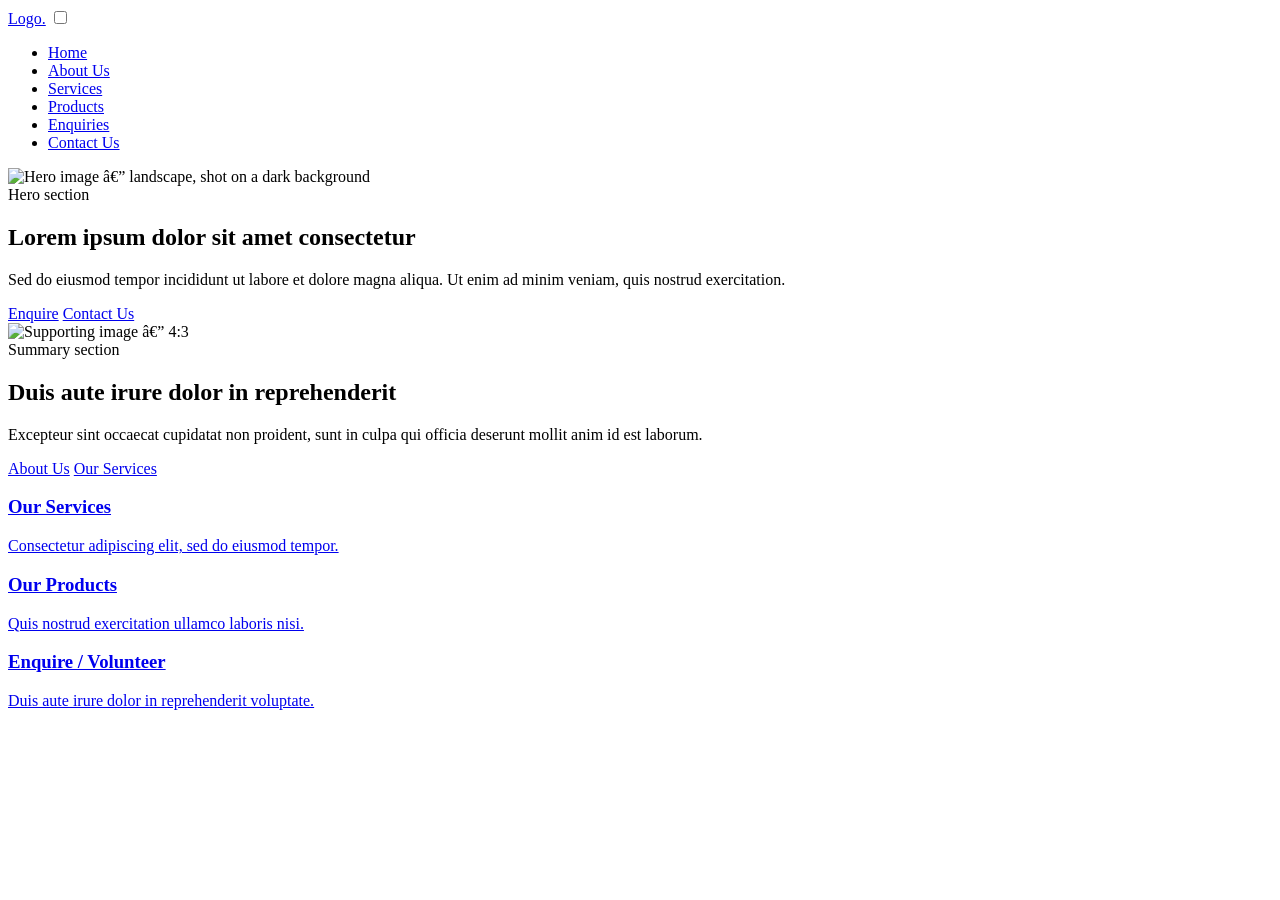
==== index.html @ e7a290b2 "Add files via upload" ====
<!DOCTYPE html>
<html lang="en">
<head>
<!-- <meta charset="UTF-8"> data that holds data -->
<meta name="viewport" content="width=device-width, initial-scale=1.0">
<title>Home | Logo.</title>
<link rel="stylesheet" href="https://cdnjs.cloudflare.com/ajax/libs/font- 
awesome/4.7.0/css/font-awesome.min.css">
<link rel="stylesheet" href="css/style.css">   <!--connects to external stylesheets for ready made icons -->
</head>
<body>
    <header class="site-header">
        <div class="container header-inner">
         <a href="index.html" class="logo">Logo.</a><!-- the logo link that takes you back to homepage by clicking  -->
         <!-- is used for the mobile menu -->
        <input type="checkbox" id="nav-toggle" class="nav-toggle-input">
        <label for="nav-toggle" class="nav-toggle" aria-label="Toggle menu">
        <i class="fa fa-bars icon-open" aria-hidden="true"></i>
        <i class="fa fa-times icon-close" aria-hidden="true"></i>
    </label>
    <!-- aria-current="page". This attribute marks whichever link points to the current page, screen readers can announce this clearly -->
    <nav class="main-nav" aria-label="Main navigation">
        <ul>
            <li><a href="index.html" aria-current="page">Home</a></li>
            <li><a href="about_us.html">About Us</a></li>
            <li><a href="services.html">Services</a></li>
            <li><a href="products.html">Products</a></li>
            <li><a href="volunteer.html">Enquiries</a></li>
            <li><a href="contact.html">Contact Us</a></li>
     </ul>
    </nav>
   </div>
</header>
<!--  the one, unique block of content that belongs specifically to this page -->
<main>
    <div class="container">
    <section class="hero-banner">
        <!-- alt: written description of the image -->
    <img src="./images/placeholder-wide.svg" class="hero-photo" alt="Hero
    image — landscape, shot on a dark background">
    <div class="hero-overlay">
        <div class="hero-content">
            <!--<span class="eyebrow"> is a small inline label sitting just above.  to give this short bit of text its own class for later styling-->
        <span class="eyebrow">Hero section</span>
        <h1>Lorem ipsum dolor sit amet consectetur</h1>
        <p>
        Sed do eiusmod tempor incididunt ut labore et dolore magna
        aliqua. Ut enim ad minim veniam, quis nostrud exercitation.
        </p>
    <div class="hero-buttons">
        <a href="enquiries.html" class="btn btn-primary"><i class="fa fa-
        paper-plane" aria-hidden="true"></i>Enquire</a>
        <a href="contact.html" class="btn btn-secondary-light"><i
        class="fa fa-envelope-o" aria-hidden="true"></i>Contact Us</a>
    </div>
  </div>
 </div>
</section>
</div>
<section class="section">
    <div class="container split">
        <div class="split-image">
        <img src="./images/placeholder-wide.svg" alt="Supporting image — 4:3">
    </div>
        <div class="split-text">
        <span class="eyebrow">Summary section</span>
        <h2>Duis aute irure dolor in reprehenderit</h2>
        <p>Excepteur sint occaecat cupidatat non proident, sunt in culpa qui
        officia deserunt mollit anim id est laborum.</p>
    <div class="hero-buttons">
        <a href="about_us.html" class="btn btn-primary">About Us</a>
        <a href="services.html" class="btn btn-secondary">Our Services</a>
    </div>
  </div>
</div>
</section>
    <section class="section section-alt">
        <div class="container">
        <div class="card-grid">
        <a class="card" href="services.html">
            <i class="fa fa-th-large card-icon" aria-hidden="true"></i>
            <h3>Our Services</h3>
            <p>Consectetur adipiscing elit, sed do eiusmod tempor.</p>
        </a>
        <a class="card" href="products.html">
            <i class="fa fa-cube card-icon" aria-hidden="true"></i>
            <h3>Our Products</h3>
            <p>Quis nostrud exercitation ullamco laboris nisi.</p>
        </a>
        <a class="card" href="enquiries.html">
            <i class="fa fa-heart-o card-icon" aria-hidden="true"></i>
            <h3>Enquire / Volunteer</h3>
            <p>Duis aute irure dolor in reprehenderit voluptate.</p>
        </a>
     </div>
    </div>
  </section>
</main>


</body>
</html>
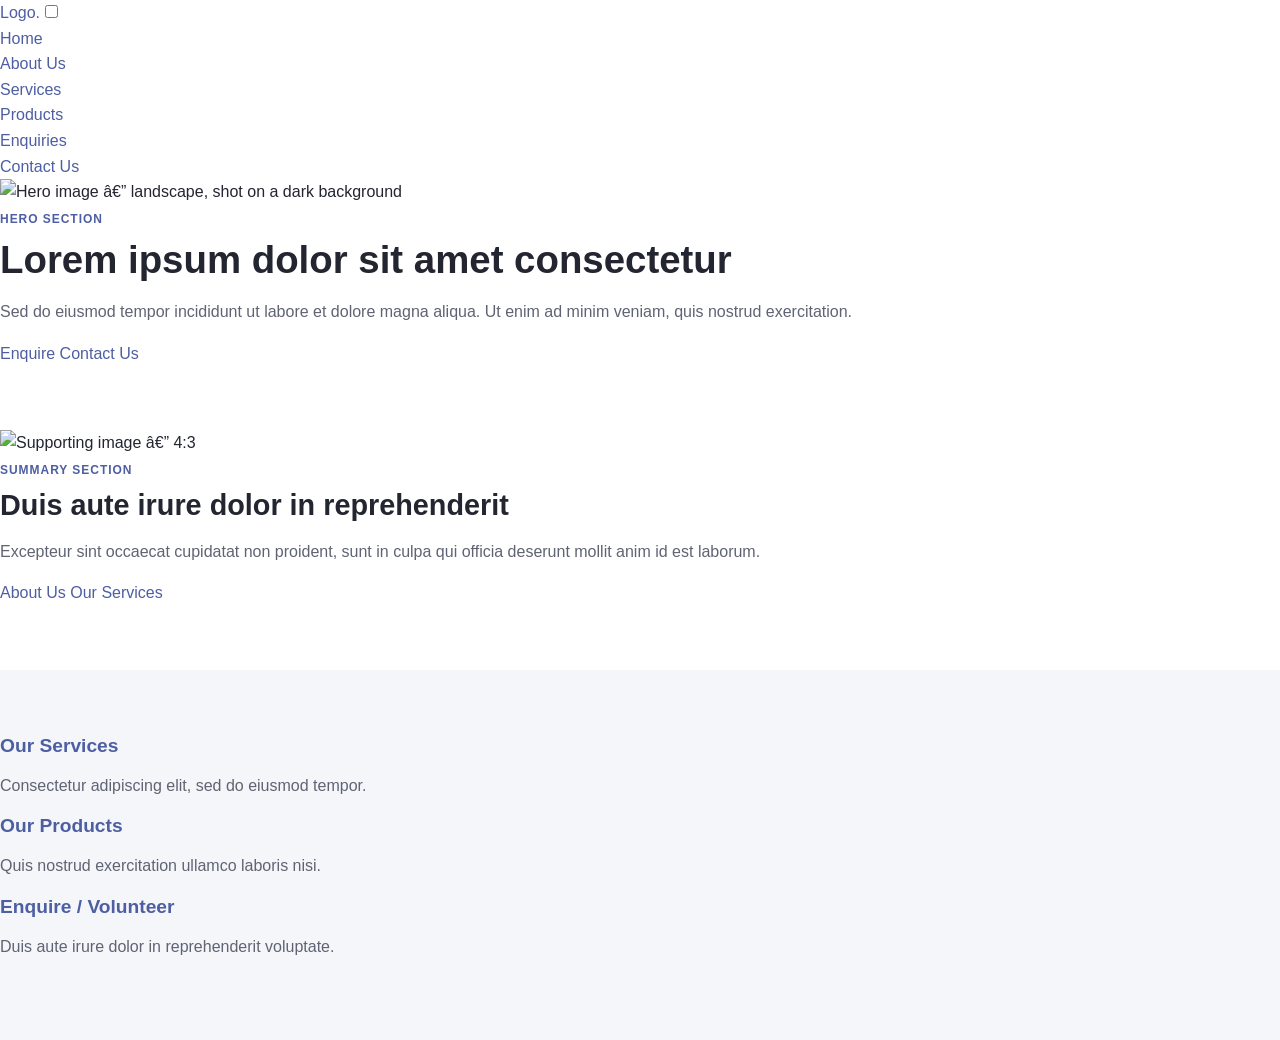
==== commit 65dddc13: "intial commit" ====
--- a/index.html
+++ b/index.html
@@ -1,102 +1,102 @@
-<!DOCTYPE html>
-<html lang="en">
-<head>
-<!-- <meta charset="UTF-8"> data that holds data -->
-<meta name="viewport" content="width=device-width, initial-scale=1.0">
-<title>Home | Logo.</title>
-<link rel="stylesheet" href="https://cdnjs.cloudflare.com/ajax/libs/font- 
-awesome/4.7.0/css/font-awesome.min.css">
-<link rel="stylesheet" href="css/style.css">   <!--connects to external stylesheets for ready made icons -->
-</head>
-<body>
-    <header class="site-header">
-        <div class="container header-inner">
-         <a href="index.html" class="logo">Logo.</a><!-- the logo link that takes you back to homepage by clicking  -->
-         <!-- is used for the mobile menu -->
-        <input type="checkbox" id="nav-toggle" class="nav-toggle-input">
-        <label for="nav-toggle" class="nav-toggle" aria-label="Toggle menu">
-        <i class="fa fa-bars icon-open" aria-hidden="true"></i>
-        <i class="fa fa-times icon-close" aria-hidden="true"></i>
-    </label>
-    <!-- aria-current="page". This attribute marks whichever link points to the current page, screen readers can announce this clearly -->
-    <nav class="main-nav" aria-label="Main navigation">
-        <ul>
-            <li><a href="index.html" aria-current="page">Home</a></li>
-            <li><a href="about_us.html">About Us</a></li>
-            <li><a href="services.html">Services</a></li>
-            <li><a href="products.html">Products</a></li>
-            <li><a href="volunteer.html">Enquiries</a></li>
-            <li><a href="contact.html">Contact Us</a></li>
-     </ul>
-    </nav>
-   </div>
-</header>
-<!--  the one, unique block of content that belongs specifically to this page -->
-<main>
-    <div class="container">
-    <section class="hero-banner">
-        <!-- alt: written description of the image -->
-    <img src="./images/placeholder-wide.svg" class="hero-photo" alt="Hero
-    image — landscape, shot on a dark background">
-    <div class="hero-overlay">
-        <div class="hero-content">
-            <!--<span class="eyebrow"> is a small inline label sitting just above.  to give this short bit of text its own class for later styling-->
-        <span class="eyebrow">Hero section</span>
-        <h1>Lorem ipsum dolor sit amet consectetur</h1>
-        <p>
-        Sed do eiusmod tempor incididunt ut labore et dolore magna
-        aliqua. Ut enim ad minim veniam, quis nostrud exercitation.
-        </p>
-    <div class="hero-buttons">
-        <a href="enquiries.html" class="btn btn-primary"><i class="fa fa-
-        paper-plane" aria-hidden="true"></i>Enquire</a>
-        <a href="contact.html" class="btn btn-secondary-light"><i
-        class="fa fa-envelope-o" aria-hidden="true"></i>Contact Us</a>
-    </div>
-  </div>
- </div>
-</section>
-</div>
-<section class="section">
-    <div class="container split">
-        <div class="split-image">
-        <img src="./images/placeholder-wide.svg" alt="Supporting image — 4:3">
-    </div>
-        <div class="split-text">
-        <span class="eyebrow">Summary section</span>
-        <h2>Duis aute irure dolor in reprehenderit</h2>
-        <p>Excepteur sint occaecat cupidatat non proident, sunt in culpa qui
-        officia deserunt mollit anim id est laborum.</p>
-    <div class="hero-buttons">
-        <a href="about_us.html" class="btn btn-primary">About Us</a>
-        <a href="services.html" class="btn btn-secondary">Our Services</a>
-    </div>
-  </div>
-</div>
-</section>
-    <section class="section section-alt">
-        <div class="container">
-        <div class="card-grid">
-        <a class="card" href="services.html">
-            <i class="fa fa-th-large card-icon" aria-hidden="true"></i>
-            <h3>Our Services</h3>
-            <p>Consectetur adipiscing elit, sed do eiusmod tempor.</p>
-        </a>
-        <a class="card" href="products.html">
-            <i class="fa fa-cube card-icon" aria-hidden="true"></i>
-            <h3>Our Products</h3>
-            <p>Quis nostrud exercitation ullamco laboris nisi.</p>
-        </a>
-        <a class="card" href="enquiries.html">
-            <i class="fa fa-heart-o card-icon" aria-hidden="true"></i>
-            <h3>Enquire / Volunteer</h3>
-            <p>Duis aute irure dolor in reprehenderit voluptate.</p>
-        </a>
-     </div>
-    </div>
-  </section>
-</main>
-
-
-</body>
+<!DOCTYPE html>
+<html lang="en">
+<head>
+<!-- <meta charset="UTF-8"> data that holds data -->
+<meta name="viewport" content="width=device-width, initial-scale=1.0">
+<title>Home | Logo.</title>
+<link rel="stylesheet" href="https://cdnjs.cloudflare.com/ajax/libs/font- 
+awesome/4.7.0/css/font-awesome.min.css">
+<link rel="stylesheet" href="css/style.css">   <!--connects to external stylesheets for ready made icons -->
+</head>
+<body>
+    <header class="site-header">
+        <div class="container header-inner">
+         <a href="index.html" class="logo">Logo.</a><!-- the logo link that takes you back to homepage by clicking  -->
+         <!-- is used for the mobile menu -->
+        <input type="checkbox" id="nav-toggle" class="nav-toggle-input">
+        <label for="nav-toggle" class="nav-toggle" aria-label="Toggle menu">
+        <i class="fa fa-bars icon-open" aria-hidden="true"></i>
+        <i class="fa fa-times icon-close" aria-hidden="true"></i>
+    </label>
+    <!-- aria-current="page". This attribute marks whichever link points to the current page, screen readers can announce this clearly -->
+    <nav class="main-nav" aria-label="Main navigation">
+        <ul>
+            <li><a href="index.html" aria-current="page">Home</a></li>
+            <li><a href="about_us.html">About Us</a></li>
+            <li><a href="services.html">Services</a></li>
+            <li><a href="products.html">Products</a></li>
+            <li><a href="volunteer.html">Enquiries</a></li>
+            <li><a href="contact.html">Contact Us</a></li>
+     </ul>
+    </nav>
+   </div>
+</header>
+<!--  the one, unique block of content that belongs specifically to this page -->
+<main>
+    <div class="container">
+    <section class="hero-banner">
+        <!-- alt: written description of the image -->
+    <img src="./images/placeholder-wide.svg" class="hero-photo" alt="Hero
+    image — landscape, shot on a dark background">
+    <div class="hero-overlay">
+        <div class="hero-content">
+            <!--<span class="eyebrow"> is a small inline label sitting just above.  to give this short bit of text its own class for later styling-->
+        <span class="eyebrow">Hero section</span>
+        <h1>Lorem ipsum dolor sit amet consectetur</h1>
+        <p>
+        Sed do eiusmod tempor incididunt ut labore et dolore magna
+        aliqua. Ut enim ad minim veniam, quis nostrud exercitation.
+        </p>
+    <div class="hero-buttons">
+        <a href="enquiries.html" class="btn btn-primary"><i class="fa fa-
+        paper-plane" aria-hidden="true"></i>Enquire</a>
+        <a href="contact.html" class="btn btn-secondary-light"><i
+        class="fa fa-envelope-o" aria-hidden="true"></i>Contact Us</a>
+    </div>
+  </div>
+ </div>
+</section>
+</div>
+<section class="section">
+    <div class="container split">
+        <div class="split-image">
+        <img src="./images/placeholder-wide.svg" alt="Supporting image — 4:3">
+    </div>
+        <div class="split-text">
+        <span class="eyebrow">Summary section</span>
+        <h2>Duis aute irure dolor in reprehenderit</h2>
+        <p>Excepteur sint occaecat cupidatat non proident, sunt in culpa qui
+        officia deserunt mollit anim id est laborum.</p>
+    <div class="hero-buttons">
+        <a href="about_us.html" class="btn btn-primary">About Us</a>
+        <a href="services.html" class="btn btn-secondary">Our Services</a>
+    </div>
+  </div>
+</div>
+</section>
+    <section class="section section-alt">
+        <div class="container">
+        <div class="card-grid">
+        <a class="card" href="services.html">
+            <i class="fa fa-th-large card-icon" aria-hidden="true"></i>
+            <h3>Our Services</h3>
+            <p>Consectetur adipiscing elit, sed do eiusmod tempor.</p>
+        </a>
+        <a class="card" href="products.html">
+            <i class="fa fa-cube card-icon" aria-hidden="true"></i>
+            <h3>Our Products</h3>
+            <p>Quis nostrud exercitation ullamco laboris nisi.</p>
+        </a>
+        <a class="card" href="enquiries.html">
+            <i class="fa fa-heart-o card-icon" aria-hidden="true"></i>
+            <h3>Enquire / Volunteer</h3>
+            <p>Duis aute irure dolor in reprehenderit voluptate.</p>
+        </a>
+     </div>
+    </div>
+  </section>
+</main>
+
+
+</body>
 </html>
--- a/css/style.css
+++ b/css/style.css
@@ -0,0 +1,595 @@
+* {
+box-sizing: border-box;
+margin: 0;
+padding: 0;
+}
+
+html {
+scroll-behavior: smooth;
+}
+body {
+    font-family: 'Segoe UI', Arial, Helvetica, sans-serif;
+color: #232530;
+background-color: #ffffff;
+line-height: 1.6;
+}
+img {
+max-width: 100%;
+display: block;
+}
+a {
+color: #4d5ea3;
+text-decoration: none;
+}
+a:hover,
+a:focus {
+color: #38427a;
+text-decoration: underline;
+}
+
+a:focus-visible,
+button:focus-visible,
+input:focus-visible,
+textarea:focus-visible,
+select:focus-visible,
+label:focus-visible {
+outline: 3px solid #e8a33d;
+outline-offset: 2px;
+}
+
+h1, h2, h3, h4 {
+font-weight: 700;
+line-height: 1.2;
+margin-bottom: 16px;
+}
+h1 { font-size: 2.4rem; }
+h2 { font-size: 1.8rem; }
+h3 { font-size: 1.2rem; }
+p {
+margin-bottom: 16px;
+color: #5f6373;
+}
+
+.eyebrow {
+display: inline-block;
+font-size: 0.75rem;
+font-weight: 700;
+letter-spacing: 0.08em;
+text-transform: uppercase;
+color: #4d5ea3;
+margin-bottom: 8px;
+}
+
+container {
+max-width: 1100px;
+margin-left: auto;
+margin-right: auto;
+padding-left: 16px;
+padding-right: 16px;
+}
+
+.section {
+padding-top: 64px;
+padding-bottom: 64px;
+}
+.section-alt {
+background-color: #f5f6fa;
+}
+.page-header {
+text-align: center;
+padding-top: 64px;
+padding-bottom: 24px;
+}
+.page-header p {
+max-width: 60ch;
+margin-left: auto;
+margin-right: auto;
+}
+
+.btn {
+.btn {
+display: inline-flex;
+align-items: center;
+padding: 12px 24px;
+border-radius: 8px;
+font-weight: 700;
+border: 2px solid transparent;
+cursor: pointer;
+transition: background-color 0.2s ease, color 0.2s ease, border-color 0.2s
+ease;
+}
+.btn i {
+margin-right: 6px;
+}
+
+.btn-primary {
+background-color: #4d5ea3;
+color: #ffffff;
+}
+.btn-primary:hover {
+background-color: #38427a;
+}
+.btn-secondary {
+background-color: transparent;
+border-color: #4d5ea3;
+color: #4d5ea3;
+}
+.btn-secondary:hover {
+background-color: #4d5ea3;
+color: #ffffff;
+}
+/* A light-outlined button, made specifically for sitting on top of a
+dark photo (you'll use this on the hero banner shortly), where a
+dark-text button would be hard to read against a photo. */
+.btn-secondary-light {
+background-color: transparent;
+border-color: #ffffff;
+color: #ffffff;
+}
+.btn-secondary-light:hover {
+background-color: #ffffff;
+color: #232530;
+}
+/* A green button, used for the "Send" button on both forms later in
+this tutorial. */
+.btn-success {
+background-color: #3fb87f;
+color: #ffffff;
+}
+.btn-success:hover {
+background-color: #2f9066;
+}
+.btn-block {
+display: flex;
+justify-content: center;
+width: 100%;
+}
+
+.site-header {
+border-bottom: 1px solid #dfe2ec;
+position: sticky;
+top: 0;
+background-color: #ffffff;
+z-index: 100;
+}
+.header-inner {
+display: flex;
+align-items: center;
+justify-content: space-between;
+padding-top: 16px;
+padding-bottom: 16px;
+}
+.logo {
+font-weight: 700;
+font-size: 1.4rem;
+color: #232530;
+}
+.main-nav ul {
+list-style: none;
+display: flex;
+gap: 16px;
+}
+.main-nav a {
+color: #232530;
+font-weight: 600;
+padding: 6px 4px;
+border-bottom: 2px solid transparent;
+}
+.main-nav a:hover,
+.main-nav a[aria-current="page"] {
+color: #4d5ea3;
+border-bottom-color: #4d5ea3;
+text-decoration: none;
+}
+
+/* The checkbox itself is never visible — it only exists to hold the
+open/closed state. */
+.nav-toggle-input {
+position: absolute;
+opacity: 0;
+pointer-events: none;
+}
+/* The <label> is what the user actually sees and clicks. */
+.nav-toggle {
+display: none;
+align-items: center;
+justify-content: center;
+width: 40px;
+height: 40px;
+border: 1px solid #dfe2ec;
+border-radius: 8px;
+color: #232530;
+font-size: 1.2rem;
+cursor: pointer;
+}
+/* Show only the "closed" (hamburger) icon by default... */
+.nav-toggle .icon-close {
+display: none;
+}
+/* ...then swap which icon is visible once the checkbox is checked. */
+.nav-toggle-input:checked ~ .nav-toggle .icon-open {
+display: none;
+}
+.nav-toggle-input:checked ~ .nav-toggle .icon-close {
+display: inline-block;
+}
+
+.site-footer {
+background-color: #232530;
+color: #d7d9e4;
+padding-top: 40px;
+padding-bottom: 24px;
+}
+.footer-inner {
+display: flex;
+flex-wrap: wrap;
+gap: 40px;
+justify-content: space-between;
+margin-bottom: 24px;
+}
+.site-footer .logo {
+color: #ffffff;
+}
+.site-footer a {
+color: #d7d9e4;
+}
+.site-footer a:hover {
+color: #e8a33d;
+}
+.footer-col h4 {
+color: #ffffff;
+font-size: 1rem;
+margin-bottom: 8px;
+}
+.copyright {
+border-top: 1px solid #3b3e4c;
+padding-top: 16px;
+text-align: center;
+font-size: 0.85rem;
+color: #9c9fb2;
+}
+
+.icon-list li {
+display: flex;
+align-items: flex-start;
+gap: 10px;
+margin-bottom: 8px;
+}
+.icon-list i {
+color: #4d5ea3;
+width: 16px;
+text-align: center;
+margin-top: 4px;
+flex: none;
+}
+.social-list {
+list-style: none;
+display: flex;
+flex-wrap: wrap;
+gap: 8px;
+}
+.icon-btn {
+display: inline-flex;
+align-items: center;
+justify-content: center;
+width: 40px;
+height: 40px;
+border-radius: 50%;
+border: 1px solid #dfe2ec;
+color: #5f6373;
+font-size: 1rem;
+}
+.icon-btn:hover,
+.icon-btn:focus {
+color: #4d5ea3;
+border-color: #4d5ea3;
+text-decoration: none;
+}
+.site-footer .icon-btn {
+border-color: #4a4d5c;
+color: #d7d9e4;
+}
+.site-footer .icon-btn:hover {
+color: #e8a33d;
+border-color: #e8a33d;
+}
+
+.hero-banner {
+position: relative;
+overflow: hidden;
+border-radius: 8px;
+margin-top: 40px;
+}
+.hero-photo {
+width: 100%;
+aspect-ratio: 5 / 2;
+object-fit: cover;
+}
+.hero-overlay {
+position: absolute;
+inset: 0;
+display: flex;
+align-items: center;
+background: linear-gradient(
+100deg,
+rgba(35, 37, 48, 0.82) 0%,
+rgba(35, 37, 48, 0.55) 45%,
+rgba(35, 37, 48, 0.15) 100%
+);
+}
+.hero-content {
+color: #ffffff;
+padding: 40px;
+max-width: 520px;
+}
+.hero-content .eyebrow {
+color: #e8a33d;
+}
+.hero-content p {
+color: rgba(255, 255, 255, 0.85);
+}
+.hero-buttons {
+display: flex;
+flex-wrap: wrap;
+gap: 16px;
+margin-top: 16px ;
+}
+
+/* Add this class alongside .split-image whenever the photo should
+stay a perfect square instead of the usual 4:3 landscape crop —
+used for the portrait photo on the About Us page. */
+.split-image.is-square img {
+aspect-ratio: 1 / 1;
+}
+
+.grid-4 {
+display: grid;
+grid-template-columns: 1fr;
+gap: 24px;
+margin-top: 40px;
+}
+@media (min-width: 560px) {
+.grid-4 {
+grid-template-columns: repeat(2, 1fr);
+}
+}
+@media (min-width: 900px) {
+.grid-4 {
+grid-template-columns: repeat(4, 1fr);
+}
+}
+
+.card {
+background-color: #ffffff;
+border: 1px solid #dfe2ec;
+border-radius: 8px;
+padding: 24px;
+min-height: 190px;
+display: flex;
+flex-direction: column;
+transition: box-shadow 0.2s ease, transform 0.2s ease;
+}
+.card:hover {
+box-shadow: 0 8px 20px rgba(0, 0, 0, 0.08);
+transform: translateY(-3px);
+}
+.card .card-icon {
+font-size: 1.5rem;
+color: #4d5ea3;
+margin-bottom: 8px;
+}
+.card p {
+margin-bottom: 0;
+flex: 1;
+}
+
+
+.product-card {
+border: 1px solid #dfe2ec;
+border-radius: 8px;
+overflow: hidden;
+background-color: #ffffff;
+display: flex;
+flex-direction: column;
+}
+.product-image {
+position: relative;
+}
+.product-image img {
+width: 100%;
+aspect-ratio: 1 / 1;
+object-fit: cover;
+}
+.add-cart {
+position: absolute;
+top: 10px;
+right: 10px;
+display: inline-flex;
+align-items: center;
+gap: 4px;
+background-color: #ffffff;
+color: #232530;
+font-size: 0.72rem;
+font-weight: 700;
+padding: 5px 10px;
+border-radius: 999px;
+border: 1px solid #dfe2ec;
+}
+.add-cart:hover {
+color: #4d5ea3;
+border-color: #4d5ea3;
+}
+.product-card-body {
+padding: 16px;
+display: flex;
+flex-direction: column;
+gap: 4px;
+}
+.product-meta {
+display: flex;
+justify-content: space-between;
+font-size: 0.85rem;
+color: #5f6373;
+}
+
+.visually-hidden {
+position: absolute;
+width: 1px;
+height: 1px;
+padding: 0;
+margin: -1px;
+overflow: hidden;
+clip: rect(0, 0, 0, 0);
+white-space: nowrap;
+border: 0;
+}
+.search-pill {
+position: relative;
+max-width: 420px;
+margin: 0 auto 40px;
+}
+.search-pill i {
+position: absolute;
+top: 50%;
+left: 18px;
+transform: translateY(-50%);
+color: #5f6373;
+pointer-events: none;
+}
+.search-pill input {
+width: 100%;
+padding: 12px 16px 12px 42px;
+border: 1px solid #dfe2ec;
+border-radius: 999px;
+font: inherit;
+background-color: #ffffff;
+}
+.search-pill input:focus {
+border-color: #4d5ea3;
+}
+
+.form-layout {
+display: flex;
+flex-wrap: wrap;
+gap: 24px;
+align-items: flex-start;
+}
+.form-card,
+.info-card {
+flex: 1 1 340px;
+border: 1px solid #dfe2ec;
+border-radius: 8px;
+padding: 24px;
+}
+.form-card {
+background-color: #f5f6fa;
+}
+.form-group {
+margin-bottom: 16px;
+}
+.form-group label {
+display: block;
+font-weight: 600;
+font-size: 0.9rem;
+margin-bottom: 4px;
+}
+.form-group input,
+.form-group select,
+.form-group textarea {
+width: 100%;
+padding: 10px 12px;
+border: 1px solid #dfe2ec;
+border-radius: 8px;
+font: inherit;
+background-color: #ffffff;
+}
+.form-group input:focus,
+.form-group select:focus,
+.form-group textarea:focus {
+border-color: #4d5ea3;
+}
+.form-row {
+display: flex;
+gap: 16px;
+flex-wrap: wrap;
+}
+.form-row .form-group {
+flex: 1 1 160px;
+}
+
+.faq-item {
+border-bottom: 1px solid #dfe2ec;
+padding: 16px 0;
+}
+.faq-item h3 {
+font-size: 1rem;
+margin-bottom: 6px;
+}
+.faq-item h3 i {
+color: #4d5ea3;
+margin-right: 6px;
+}
+.faq-item p {
+margin-bottom: 0;
+}
+
+media (max-width: 700px) {
+/* anything in here only applies when the window is
+700 pixels wide or narrower */
+}
+
+@media (max-width: 700px) {
+.nav-toggle {
+display: flex;
+}
+.main-nav {
+display: none;
+width: 100%;
+}
+.nav-toggle-input:checked ~ .main-nav {
+display: block;
+}
+.main-nav ul {
+flex-direction: column;
+gap: 0;
+padding-bottom: 16px;
+}
+.main-nav a {
+display: block;
+padding: 10px 4px;
+border-bottom: 1px solid #dfe2ec;
+}
+.header-inner {
+flex-wrap: wrap;
+}
+.hero-photo {
+aspect-ratio: 4 / 3;
+}
+.hero-overlay {
+background: linear-gradient(
+180deg,
+rgba(35, 37, 48, 0.35) 0%,
+rgba(35, 37, 48, 0.88) 100%
+);
+align-items: flex-end;
+}
+.hero-content {
+max-width: 100%;
+}
+h1 { font-size: 1.9rem; }
+h2 { font-size: 1.5rem; }
+}
+
+@media (min-width: 560px) {
+.grid-4 {
+grid-template-columns: repeat(2, 1fr);
+}
+}
+@media (min-width: 900px) {
+.grid-4 {
+grid-template-columns: repeat(4, 1fr);
+}
+}
+
+
+
